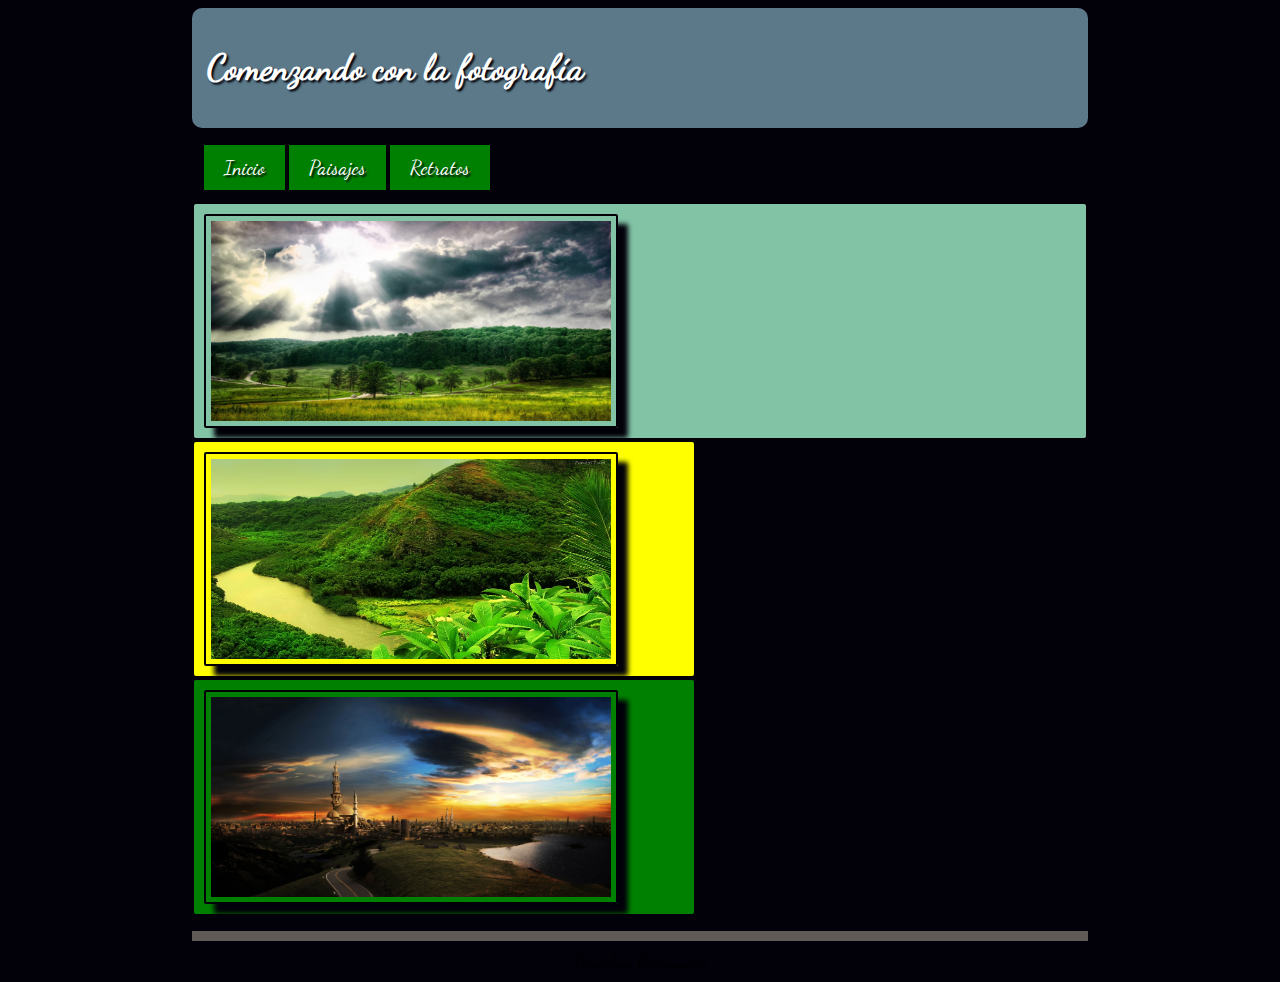
==== index.html @ ed8eb465 "Primera versión del proyecto, incluye, fuente, css e imágenes." ====
<html>
<head>
    <title>Comenzando con la fotograf&iacute;a</title>
	<link rel="stylesheet" href="css/estilos.css">
</head>
<body>
<header>
	<div class="container" role="main">
			<div class="c1">
				<h1>Comenzando con la fotograf&iacute;a</h1>
			</div>
	</div>
</header>

<div class="container" role="main">
	<div class="c2">
		<navbar id="menu-principal">
			<ul>
				<li><a href="#">Inicio</a></li>
				<li><a href="./content/paisajes.html">Paisajes</a></li>
				<li><a href="./content/retratos.html">Retratos</a></li>
			</ul>
		</navbar>
	</div>
	<div class="c3">
		<img src='./imagenes/95B.jpg'>
	</div>
	<div class="c4">
		<img src='./imagenes/66A.jpg'>
	</div>
	<div class="c5">
		<img src='./imagenes/4D7.jpg'>
	</div>
</div>

</section>

<footer>
	Derechos Reservados
</footer>
</body>
</html>
---- css/estilos.css ----
/* Fuente Personalizada */
@font-face {
	font-family: myFont;
	src: url(../font/DancingScript.ttf);
}

/* Margen del header */
header{
	padding: 3px 5px;
	margin-bottom: 5px;
	background: -webkit-linear-gradient(left, #5b7989 , #5b7989); /* For Safari 5.1 to 6.0 */
	background: -o-linear-gradient(right, #5b7989 , #5b7989); /* For Opera 11.1 to 12.0 */
	background: -moz-linear-gradient(right, #5b7989 , #5b7989); /* For Firefox 3.6 to 15 */
	background: linear-gradient(to right, #5b7989 , #5b7989); /* Standard syntax */
	border-radius: 10px;
	font-family: myFont;
	font-size: 18;
}

/* Margenes del body */
body {
	margin-left: 15%;
	width: 70%;
	background-color: #02010a;
	font-family: myFont;
	font-size: 18;
}
#menu-principal ul {
	padding: 0;
	margin: 0;
	display: inline;
	font-family: myFont;
	font-size: 15;
}
#menu-principal ul li {
	list-style-type: none;
	display: inline;
	font-family: myFont;
	font-size: 15;
}

/* Margen del pie de página */
footer {
	clear: both;
	border-top: solid 10px #605B56;
	padding-top: 10px;
	margin-top: 15px;
	text-align: center;
	font-family: myFont;
}

/*Personalización de vínculos*/
a:link, a:visited {
	background-color: green;
	color: white;
	padding: 10px 20px;
	text-align: center;
	text-decoration: none;
	display: inline-block;
	font-size: 20;
  }

/* Personalización de contenedor */
.container div {
	box-sizing: border-box;
	min-width: 500px;
	padding: 10px;
}
.c1 {
	color: white;
	text-shadow: 2px 2px 2px #02010a;
}
.c2 {
	color: white;
	text-shadow: 2px 2px 2px #02010a;
	background-color: #02010a;
	border-radius: 2px;
	margin: 2px;
	
}
.c3 {
	color: white;
	text-shadow: 2px 2px 2px #02010a;
	background-color: #82c3a6;
	border-radius: 2px;
	margin: 2px;
}
.c4 {
	color: white;
	text-shadow: 2px 2px 2px #02010a;
	background-color: yellow;
	border-radius: 2px;
	margin: 2px;
}
.c5 {
	color: white;
	text-shadow: 2px 2px 2px #02010a;
	background-color: green;
	border-radius: 2px;
	margin: 2px;
}
.container {
	display: -webkit-flex;
	display: flex;
	-webkit-flex-flow: row wrap;
	flex-flow: row wrap;
}

@media (min-width: 450px) {
.c2 {
		width: 100%;
}}
.c3 {
	width: 100%;
	
}
.c4, .c5 {
		width: 49.6%;
}
img {
	border-radius: 2px;
	padding: 5px;
	width: 350px;
	align-content: center;
	width: 400px;
    height: 200px;
    border:2px solid #02010a;
    box-shadow: 10px 10px 5px #02010a;
    -moz-box-shadow: 10px 10px 5px #02010a;
    -webkit-box-shadow: 10px 10px 5px #02010a;
	-khtml-box-shadow: 10px 10px 5px #02010a;
  }
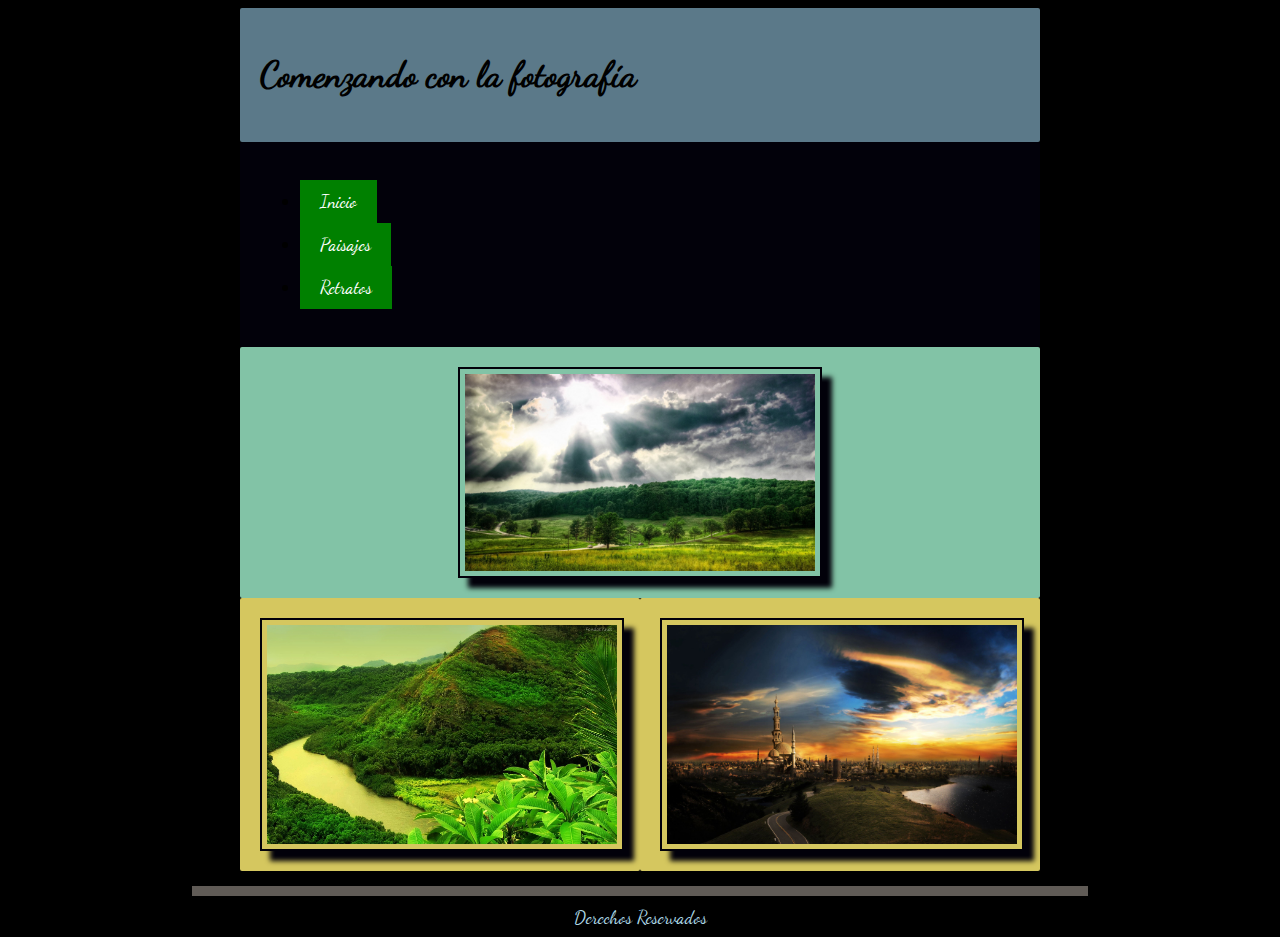
==== commit 2fb3a31c: "Cambios para diseño adaptativo a pantallas" ====
--- a/index.html
+++ b/index.html
@@ -4,34 +4,30 @@
 	<link rel="stylesheet" href="css/estilos.css">
 </head>
 <body>
-<header>
 	<div class="container" role="main">
 			<div class="c1">
 				<h1>Comenzando con la fotograf&iacute;a</h1>
 			</div>
+			<div class="c2">
+				<navbar id="menu-principal">
+					<ul>
+						<li><a href="#">Inicio</a></li>
+						<li><a href="./content/paisajes.html">Paisajes</a></li>
+						<li><a href="./content/retratos.html">Retratos</a></li>
+					</ul>
+				</navbar>
+			</div>
+			<div class="c3">
+				<img src='./imagenes/95B.jpg'>
+			</div>
+			<div class="c4">
+				<img src='./imagenes/66A.jpg'>
+			</div>
+			<div class="c5">
+				<img src='./imagenes/4D7.jpg'>
+			</div>
 	</div>
-</header>
 
-<div class="container" role="main">
-	<div class="c2">
-		<navbar id="menu-principal">
-			<ul>
-				<li><a href="#">Inicio</a></li>
-				<li><a href="./content/paisajes.html">Paisajes</a></li>
-				<li><a href="./content/retratos.html">Retratos</a></li>
-			</ul>
-		</navbar>
-	</div>
-	<div class="c3">
-		<img src='./imagenes/95B.jpg'>
-	</div>
-	<div class="c4">
-		<img src='./imagenes/66A.jpg'>
-	</div>
-	<div class="c5">
-		<img src='./imagenes/4D7.jpg'>
-	</div>
-</div>
 
 </section>
 
--- a/css/estilos.css
+++ b/css/estilos.css
@@ -4,51 +4,114 @@
 	src: url(../font/DancingScript.ttf);
 }
 
-/* Margen del header */
-header{
-	padding: 3px 5px;
-	margin-bottom: 5px;
-	background: -webkit-linear-gradient(left, #5b7989 , #5b7989); /* For Safari 5.1 to 6.0 */
-	background: -o-linear-gradient(right, #5b7989 , #5b7989); /* For Opera 11.1 to 12.0 */
-	background: -moz-linear-gradient(right, #5b7989 , #5b7989); /* For Firefox 3.6 to 15 */
-	background: linear-gradient(to right, #5b7989 , #5b7989); /* Standard syntax */
-	border-radius: 10px;
+/* Control de Imágenes */
+img {
+	border-radius: 2px solid #02010a;;
+	padding: 5px;
+	width: 350px;
+	display: block;
+	margin: auto;
+    border: 2px solid #02010a;
+    box-shadow: 10px 10px 5px #02010a;
+    -moz-box-shadow: 10px 10px 5px #02010a;
+    -webkit-box-shadow: 10px 10px 5px #02010a;
+	-khtml-box-shadow: 10px 10px 5px #02010a;
+  }
+
+/* Control de Renderizado */
+.container {
+	margin: 0;
+	padding: 0;
+	width: 100%;
+}
+
+.container div {
+	box-sizing: border-box;
+	min-width: 150px;
+	max-width: 900px;
+	padding: 20px;
+}
+
+.c1 {
+	color: black;
+	background-color: #5b7989;
+	border-radius: 2px;
+}
+
+.c2 {
+	color: black;
+	background-color: #02010a;
+	border-radius: 2px;
+}
+
+.c3 {
+	color: black;
+	background-color: #82c3a6;
+	border-radius: 2px;
+}
+
+.c4 {
+	color: black;
+	background-color: #d5c75f;
+	border-radius: 2px;
+}
+
+.c5 {
+	color: white;
+	background-color: #d5c75f;
+	border-radius: 2px;
+}
+
+.container {
+	display: -webkit-flex;
+	display: flex;
+	-webkit-flex-flow: row wrap;
+	flex-flow: row wrap;
+}
+
+.c1, .c2, .c3, .c4, .c5 {
+	width: 100%;
+}
+
+@media (min-width: 600px) {
+	.c3 {
+		width: 100%;
+	}
+	.c4, .c5 {
+		width: 100%;
+	}
+}
+
+@media (min-width: 800px) {
+	.c1 {
+		width: 100%;
+	}
+
+	.c2 {
+		width: 100%;
+	}
+
+	.c3 {
+		width: 100%;
+	}
+
+	.c4, .c5 {
+		width: 50.00%;
+	}
+
+	.container {
+		width: 800px;
+		margin-left: auto;
+		margin-right: auto;
+	}
+}
+body {
+	margin-left: 15%;
+	width: 70%;
+	background-color: #000000;
 	font-family: myFont;
 	font-size: 18;
 }
-
-/* Margenes del body */
-body {
-	margin-left: 15%;
-	width: 70%;
-	background-color: #02010a;
-	font-family: myFont;
-	font-size: 18;
-}
-#menu-principal ul {
-	padding: 0;
-	margin: 0;
-	display: inline;
-	font-family: myFont;
-	font-size: 15;
-}
-#menu-principal ul li {
-	list-style-type: none;
-	display: inline;
-	font-family: myFont;
-	font-size: 15;
-}
-
-/* Margen del pie de página */
-footer {
-	clear: both;
-	border-top: solid 10px #605B56;
-	padding-top: 10px;
-	margin-top: 15px;
-	text-align: center;
-	font-family: myFont;
-}
-
 /*Personalización de vínculos*/
 a:link, a:visited {
 	background-color: green;
@@ -57,76 +120,14 @@
 	text-align: center;
 	text-decoration: none;
 	display: inline-block;
-	font-size: 20;
+	font-size: 18;
   }
-
-/* Personalización de contenedor */
-.container div {
-	box-sizing: border-box;
-	min-width: 500px;
-	padding: 10px;
-}
-.c1 {
-	color: white;
-	text-shadow: 2px 2px 2px #02010a;
-}
-.c2 {
-	color: white;
-	text-shadow: 2px 2px 2px #02010a;
-	background-color: #02010a;
-	border-radius: 2px;
-	margin: 2px;
-	
-}
-.c3 {
-	color: white;
-	text-shadow: 2px 2px 2px #02010a;
-	background-color: #82c3a6;
-	border-radius: 2px;
-	margin: 2px;
-}
-.c4 {
-	color: white;
-	text-shadow: 2px 2px 2px #02010a;
-	background-color: yellow;
-	border-radius: 2px;
-	margin: 2px;
-}
-.c5 {
-	color: white;
-	text-shadow: 2px 2px 2px #02010a;
-	background-color: green;
-	border-radius: 2px;
-	margin: 2px;
-}
-.container {
-	display: -webkit-flex;
-	display: flex;
-	-webkit-flex-flow: row wrap;
-	flex-flow: row wrap;
-}
-
-@media (min-width: 450px) {
-.c2 {
-		width: 100%;
-}}
-.c3 {
-	width: 100%;
-	
-}
-.c4, .c5 {
-		width: 49.6%;
-}
-img {
-	border-radius: 2px;
-	padding: 5px;
-	width: 350px;
-	align-content: center;
-	width: 400px;
-    height: 200px;
-    border:2px solid #02010a;
-    box-shadow: 10px 10px 5px #02010a;
-    -moz-box-shadow: 10px 10px 5px #02010a;
-    -webkit-box-shadow: 10px 10px 5px #02010a;
-	-khtml-box-shadow: 10px 10px 5px #02010a;
-  }
+  footer {
+	clear: both;
+	border-top: solid 10px #605B56;
+	padding-top: 10px;
+	margin-top: 15px;
+	text-align: center;
+	font-family: myFont;
+	color: lightblue;
+}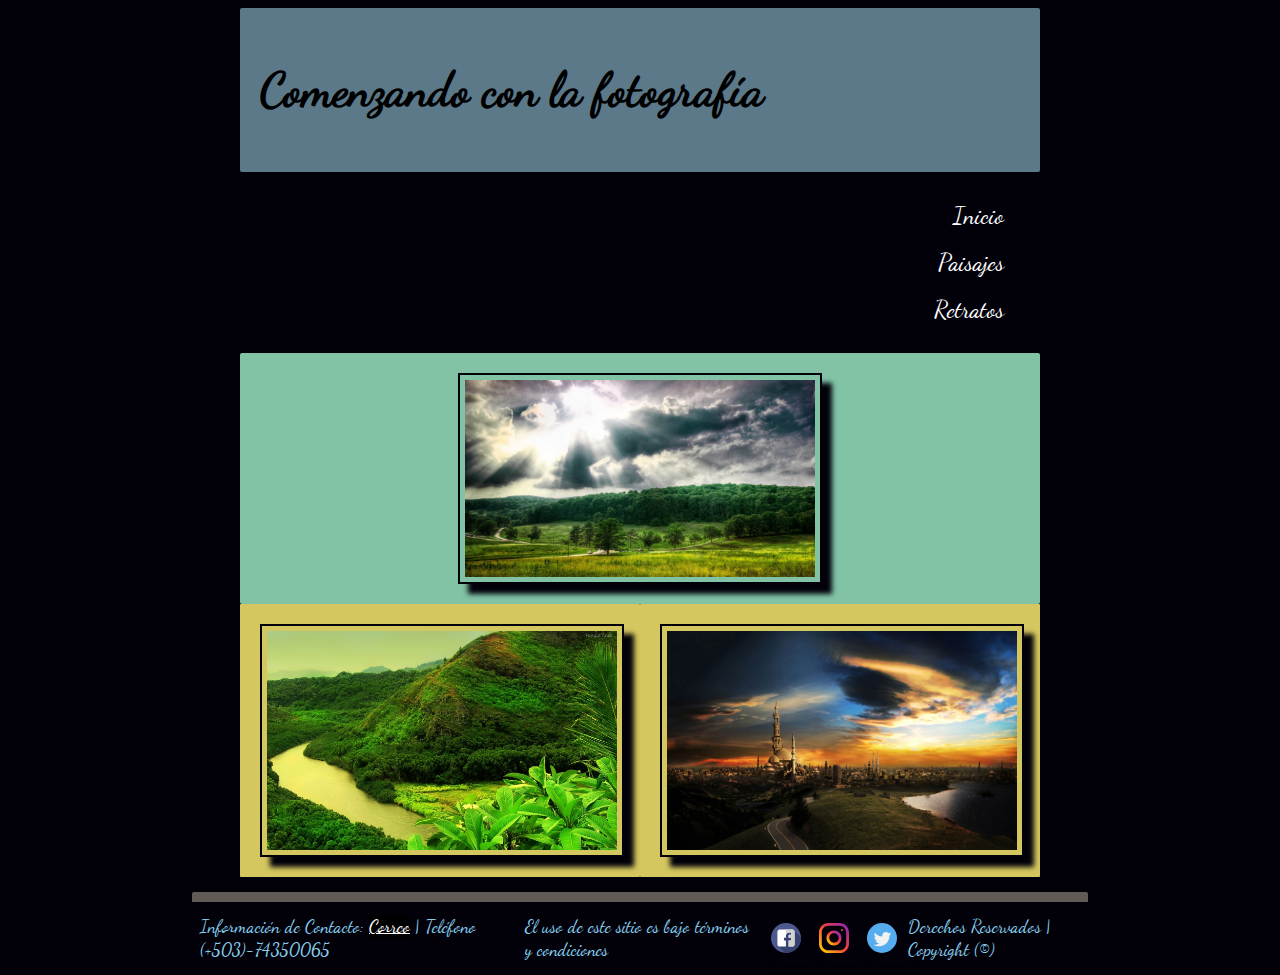
==== commit cb5daa8b: "Cambios al index, adición de iconos de redes sociales" ====
--- a/index.html
+++ b/index.html
@@ -9,11 +9,11 @@
 				<h1>Comenzando con la fotograf&iacute;a</h1>
 			</div>
 			<div class="c2">
-				<navbar id="menu-principal">
+				<navbar id="menu-principal" class="topnav">
 					<ul>
-						<li><a href="#">Inicio</a></li>
-						<li><a href="./content/paisajes.html">Paisajes</a></li>
-						<li><a href="./content/retratos.html">Retratos</a></li>
+						<li><a href="#" class="a1">Inicio</a></li>
+						<li><a href="./content/paisajes.html" class="a1">Paisajes</a></li>
+						<li><a href="./content/retratos.html" class="a1">Retratos</a></li>
 					</ul>
 				</navbar>
 			</div>
@@ -21,18 +21,22 @@
 				<img src='./imagenes/95B.jpg'>
 			</div>
 			<div class="c4">
-				<img src='./imagenes/66A.jpg'>
+				<a href="./content/paisajes.html"><img src='./imagenes/66A.jpg' class="rotateimgc4"></a>
 			</div>
 			<div class="c5">
-				<img src='./imagenes/4D7.jpg'>
+				<a href="./content/retratos.html"><img src='./imagenes/4D7.jpg' class="traslateimgc5"></a>
 			</div>
 	</div>
-
-
-</section>
-
+	</section>
 <footer>
-	Derechos Reservados
+	<table class="imgfooter">
+	<tr><td><p>Información de Contacto: <a href="mailto:escoto.m@gmail.com" class="a2">Correo</a> | Teléfono (+503)-74350065</p></td>
+	<td>El uso de este sitio es bajo términos y condiciones</td>
+	<td><a href="https://www.facebook.com" target="_blank"><img src='./imagenes/facebook.svg' class="imgfooter" alt="Facebook"></a></td>
+	<td><a href="https://www.instagram.com" target="_blank"><img src='./imagenes/instagram.svg' class="imgfooter" alt="Instagram"></a></td>
+	<td><a href="https://www.twitter.com" target="_blank"><img src='./imagenes/twitter.svg' class="imgfooter" alt="Twitter"></a></td>
+	<td><p>Derechos Reservados | Copyright (©) </p></td></tr>
+</table>
 </footer>
 </body>
 </html>--- a/css/estilos.css
+++ b/css/estilos.css
@@ -17,6 +17,22 @@
     -webkit-box-shadow: 10px 10px 5px #02010a;
 	-khtml-box-shadow: 10px 10px 5px #02010a;
   }
+
+.rotateimgc4 {
+	-webkit-transition: -webkit-transform .8s ease-in-out;
+	 transition:         transform .8s ease-in-out;
+	  }
+.rotateimgc4:hover {
+	-webkit-transform: rotate(10deg);
+	transform: rotate(10deg);
+	color:#82c3a6;
+	border: 2px;
+	  }
+.traslateimgc5:hover {  
+	transform:translate(-5px, -20px); 
+	color: #82c3a6;
+	border: 2px;
+}
 
 /* Control de Renderizado */
 .container {
@@ -53,13 +69,13 @@
 .c4 {
 	color: black;
 	background-color: #d5c75f;
-	border-radius: 2px;
+	border-radius: 1px;
 }
 
 .c5 {
 	color: white;
 	background-color: #d5c75f;
-	border-radius: 2px;
+	border-radius: 1px;
 }
 
 .container {
@@ -108,26 +124,67 @@
 body {
 	margin-left: 15%;
 	width: 70%;
-	background-color: #000000;
+	background-color: #02010a;
 	font-family: myFont;
-	font-size: 18;
+	font-size: 24;
 }
 /*Personalización de vínculos*/
-a:link, a:visited {
+/*.a1:link, .a1:visited {
 	background-color: green;
 	color: white;
 	padding: 10px 20px;
 	text-align: center;
 	text-decoration: none;
 	display: inline-block;
-	font-size: 18;
+	font-size: 24;
+  }*/
+  .topnav {
+	float: right;
   }
+  ul {
+	list-style-type: none;
+	margin: 0;
+	padding: 0;
+	width: 200px;
+	background-color: #02010a;
+	text-align: right;
+  }
+  
+  li a {
+	display: block;
+	color: white;
+	padding: 8px 16px;
+	text-decoration: none;
+	text-align: right;
+  }
+  
+  /* Change the link color on hover */
+  li a:hover {
+	background-color: #555;
+	color: white;
+  }
+
   footer {
 	clear: both;
 	border-top: solid 10px #605B56;
+	border-radius: 2px;
 	padding-top: 10px;
 	margin-top: 15px;
 	text-align: center;
 	font-family: myFont;
 	color: lightblue;
+}
+.imgfooter {
+	border-radius: 2px solid #02010a;;
+	padding: 5px;
+	width: 30px;
+	display: block;
+	margin: auto;
+	display: inline;
+	font-size: 18;
+	color: skyblue;
+}
+.a2:link{
+	background-color: #000000;
+	color: white;
 }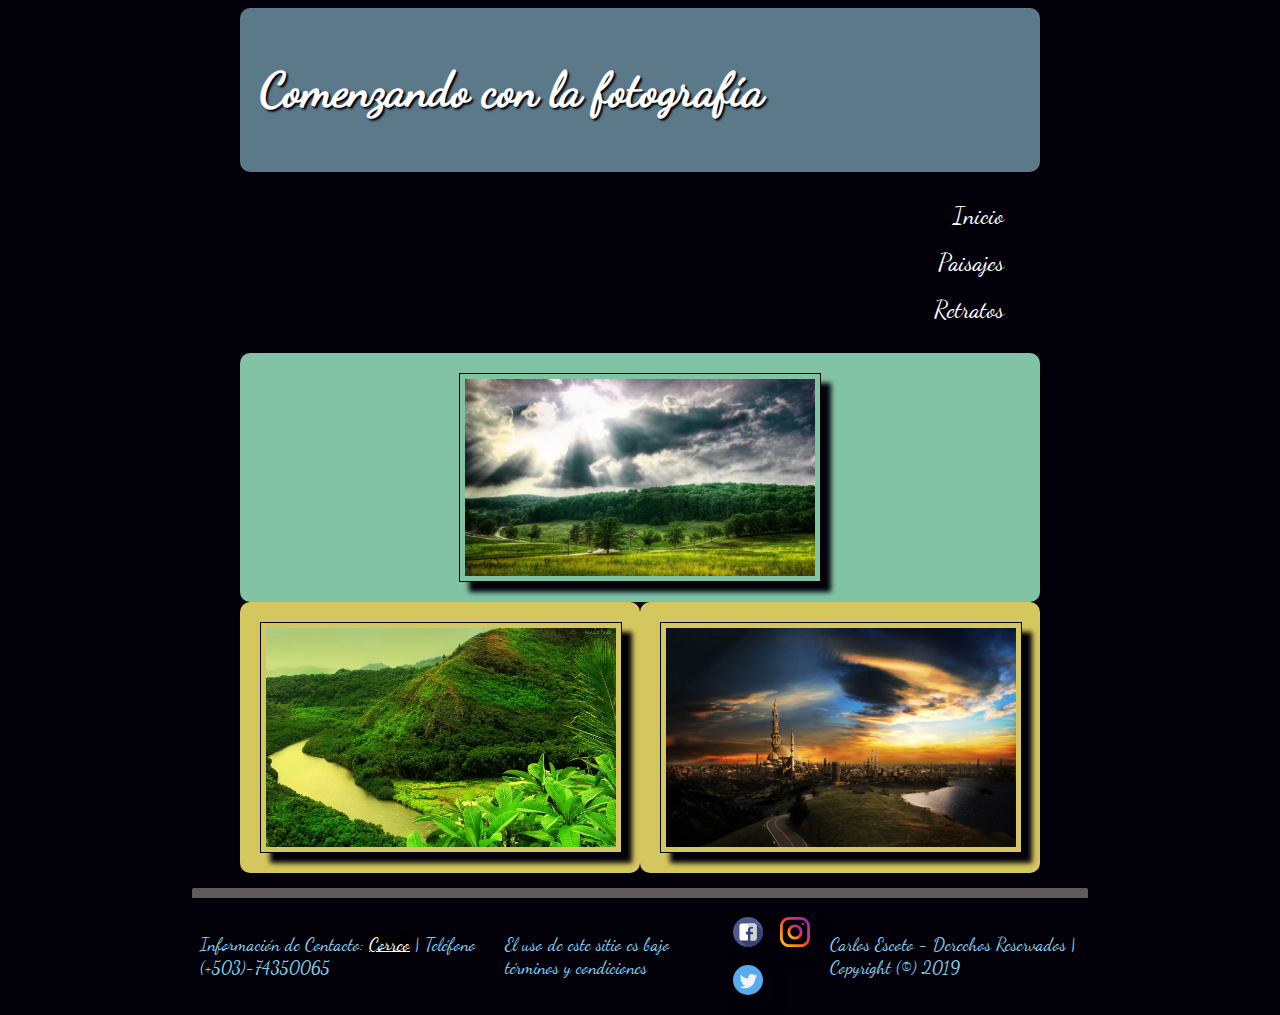
==== commit 46b9232d: "Finalización del index, se incian modificaciones a paisajes.htm y el css." ====
--- a/index.html
+++ b/index.html
@@ -32,10 +32,10 @@
 	<table class="imgfooter">
 	<tr><td><p>Información de Contacto: <a href="mailto:escoto.m@gmail.com" class="a2">Correo</a> | Teléfono (+503)-74350065</p></td>
 	<td>El uso de este sitio es bajo términos y condiciones</td>
-	<td><a href="https://www.facebook.com" target="_blank"><img src='./imagenes/facebook.svg' class="imgfooter" alt="Facebook"></a></td>
-	<td><a href="https://www.instagram.com" target="_blank"><img src='./imagenes/instagram.svg' class="imgfooter" alt="Instagram"></a></td>
-	<td><a href="https://www.twitter.com" target="_blank"><img src='./imagenes/twitter.svg' class="imgfooter" alt="Twitter"></a></td>
-	<td><p>Derechos Reservados | Copyright (©) </p></td></tr>
+	<td><a href="https://www.facebook.com" target="_blank"><img src='./imagenes/facebook.svg' class="imgfooter" alt="Facebook"></a>
+	<a href="https://www.instagram.com" target="_blank"><img src='./imagenes/instagram.svg' class="imgfooter" alt="Instagram"></a>
+	<a href="https://www.twitter.com" target="_blank"><img src='./imagenes/twitter.svg' class="imgfooter" alt="Twitter"></a></td>
+	<td><p>Carlos Escoto - Derechos Reservados | Copyright (©) 2019 </p></td></tr>
 </table>
 </footer>
 </body>
--- a/css/estilos.css
+++ b/css/estilos.css
@@ -11,7 +11,7 @@
 	width: 350px;
 	display: block;
 	margin: auto;
-    border: 2px solid #02010a;
+    border: 1px solid #02010a;
     box-shadow: 10px 10px 5px #02010a;
     -moz-box-shadow: 10px 10px 5px #02010a;
     -webkit-box-shadow: 10px 10px 5px #02010a;
@@ -26,12 +26,12 @@
 	-webkit-transform: rotate(10deg);
 	transform: rotate(10deg);
 	color:#82c3a6;
-	border: 2px;
+	border: 1px solid #02010a;
 	  }
 .traslateimgc5:hover {  
 	transform:translate(-5px, -20px); 
 	color: #82c3a6;
-	border: 2px;
+	border: 2px solid #02010a;;
 }
 
 /* Control de Renderizado */
@@ -40,7 +40,11 @@
 	padding: 0;
 	width: 100%;
 }
-
+.containerp {
+	margin: 0;
+	padding: 0;
+	width: 100%;
+}
 .container div {
 	box-sizing: border-box;
 	min-width: 150px;
@@ -48,35 +52,86 @@
 	padding: 20px;
 }
 
+.containerp div {
+	box-sizing: border-box;
+	min-width: 150px;
+	max-width: 900px;
+	padding: 20px;
+}
 .c1 {
-	color: black;
+	color: white;
 	background-color: #5b7989;
-	border-radius: 2px;
+	border-radius: 10px;
+	text-shadow: 2px 2px 2px #02010a;
 }
 
 .c2 {
-	color: black;
+	color: #02010a;
 	background-color: #02010a;
-	border-radius: 2px;
+	border-radius: 10px;
 }
 
 .c3 {
-	color: black;
+	color: #02010a;
 	background-color: #82c3a6;
-	border-radius: 2px;
+	border-radius: 10px;
 }
 
 .c4 {
-	color: black;
+	color: #02010a;
 	background-color: #d5c75f;
-	border-radius: 1px;
+	border-radius: 10px;
+	box-shadow: #82c3a6;
 }
 
 .c5 {
 	color: white;
 	background-color: #d5c75f;
-	border-radius: 1px;
-}
+	border-radius: 10px;
+	box-shadow: #82c3a6;
+}
+
+/*Paisajes css*/
+.p1 {
+	color: white;
+	background-color: #5b7989;
+	color: white;
+	border-radius: 10px;
+}
+
+.p2 {
+	color: #02010a;
+	border-radius: 10px;
+}
+
+.p3 {
+	color: #02010a;
+	border-radius: 10px;
+}
+
+.p4 {
+	color: #02010a;
+	border-radius: 10px;
+}
+
+.p5 {
+	color: #02010a;
+	border-radius: 10px;
+}
+.p6 {
+	color: #02010a;
+	border-radius: 10px;
+}
+.p7 {
+	color: #02010a;
+	border-radius: 10px;
+}
+.p8 {
+	color: #02010a;
+	border-radius: 10px;
+}
+
+/*-*/
 
 .container {
 	display: -webkit-flex;
@@ -85,6 +140,13 @@
 	flex-flow: row wrap;
 }
 
+.containerp {
+	display: -webkit-flex;
+	display: flex;
+	-webkit-flex-flow: row wrap;
+	flex-flow: row wrap;
+}
+
 .c1, .c2, .c3, .c4, .c5 {
 	width: 100%;
 }
@@ -95,6 +157,22 @@
 	}
 	.c4, .c5 {
 		width: 100%;
+	}
+}
+
+@media (min-width: 800px) {
+	.p1 {
+		width: 100%;
+	}
+
+	.p2 {
+		width: 100%;
+	}
+	.p3, .p4, .p5 {
+		width: 33.33%
+	}
+	.p6, .p7, .p8 {
+		width: 33.33%
 	}
 }
 
@@ -120,7 +198,14 @@
 		margin-left: auto;
 		margin-right: auto;
 	}
-}
+
+	.containerp {
+		width: 800px;
+		margin-left: auto;
+		margin-right: auto;
+	}
+}
+
 body {
 	margin-left: 15%;
 	width: 70%;
@@ -129,19 +214,10 @@
 	font-size: 24;
 }
 /*Personalización de vínculos*/
-/*.a1:link, .a1:visited {
-	background-color: green;
-	color: white;
-	padding: 10px 20px;
-	text-align: center;
-	text-decoration: none;
-	display: inline-block;
-	font-size: 24;
-  }*/
-  .topnav {
+.topnav {
 	float: right;
   }
-  ul {
+ul {
 	list-style-type: none;
 	margin: 0;
 	padding: 0;
@@ -150,7 +226,7 @@
 	text-align: right;
   }
   
-  li a {
+li a {
 	display: block;
 	color: white;
 	padding: 8px 16px;
@@ -159,12 +235,12 @@
   }
   
   /* Change the link color on hover */
-  li a:hover {
+li a:hover {
 	background-color: #555;
 	color: white;
   }
 
-  footer {
+footer {
 	clear: both;
 	border-top: solid 10px #605B56;
 	border-radius: 2px;
@@ -175,7 +251,7 @@
 	color: lightblue;
 }
 .imgfooter {
-	border-radius: 2px solid #02010a;;
+	border-radius: 10px solid #C6d5c5;;
 	padding: 5px;
 	width: 30px;
 	display: block;
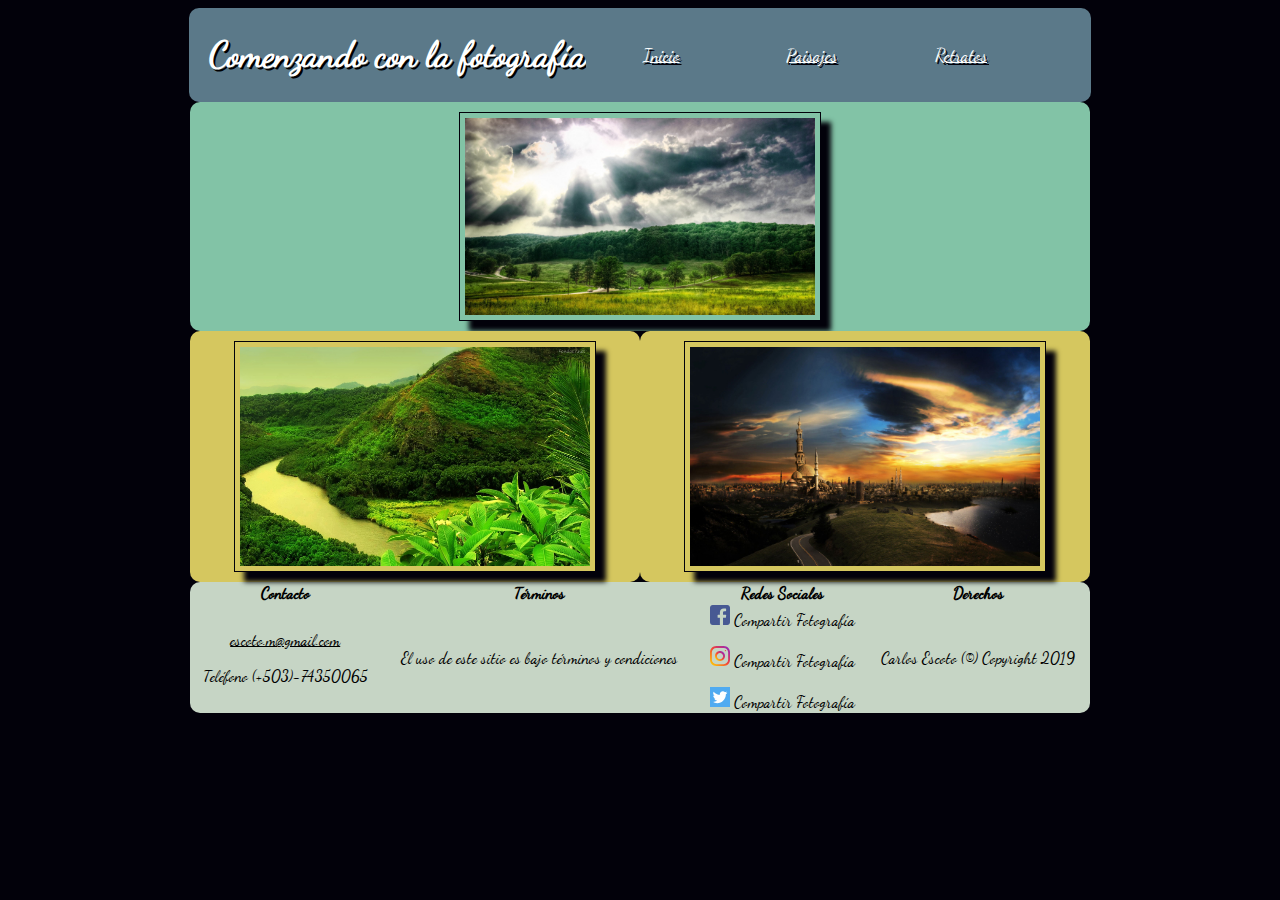
==== commit 11c4b428: "Se ordena el código css por cada página y se termina el diseño." ====
--- a/index.html
+++ b/index.html
@@ -1,42 +1,42 @@
 <html>
 <head>
-    <title>Comenzando con la fotograf&iacute;a</title>
-	<link rel="stylesheet" href="css/estilos.css">
+<title>Comenzando con la fotograf&iacute;a</title>
+<link rel="stylesheet" href="css/estilos_1.css">
 </head>
 <body>
-	<div class="container" role="main">
-			<div class="c1">
-				<h1>Comenzando con la fotograf&iacute;a</h1>
-			</div>
-			<div class="c2">
-				<navbar id="menu-principal" class="topnav">
-					<ul>
-						<li><a href="#" class="a1">Inicio</a></li>
-						<li><a href="./content/paisajes.html" class="a1">Paisajes</a></li>
-						<li><a href="./content/retratos.html" class="a1">Retratos</a></li>
-					</ul>
-				</navbar>
-			</div>
-			<div class="c3">
-				<img src='./imagenes/95B.jpg'>
-			</div>
-			<div class="c4">
-				<a href="./content/paisajes.html"><img src='./imagenes/66A.jpg' class="rotateimgc4"></a>
-			</div>
-			<div class="c5">
-				<a href="./content/retratos.html"><img src='./imagenes/4D7.jpg' class="traslateimgc5"></a>
-			</div>
-	</div>
-	</section>
-<footer>
-	<table class="imgfooter">
-	<tr><td><p>Información de Contacto: <a href="mailto:escoto.m@gmail.com" class="a2">Correo</a> | Teléfono (+503)-74350065</p></td>
-	<td>El uso de este sitio es bajo términos y condiciones</td>
-	<td><a href="https://www.facebook.com" target="_blank"><img src='./imagenes/facebook.svg' class="imgfooter" alt="Facebook"></a>
-	<a href="https://www.instagram.com" target="_blank"><img src='./imagenes/instagram.svg' class="imgfooter" alt="Instagram"></a>
-	<a href="https://www.twitter.com" target="_blank"><img src='./imagenes/twitter.svg' class="imgfooter" alt="Twitter"></a></td>
-	<td><p>Carlos Escoto - Derechos Reservados | Copyright (©) 2019 </p></td></tr>
-</table>
+<header>
+  <h1>Comenzando con la fotograf&iacute;a</h1>
+  <div class="menu" id="bote">
+       <div><a href="#" class="a1">Inicio</a></div>
+       <div><a href="./content/paisajes.html" class="a1">Paisajes</a></div>
+       <div><a href="./content/retratos.html" class="a1">Retratos</a></div>
+  </div>
+</header>
+  <div class="container" role="main">
+    <div class="c3"> <img src='./imagenes/95B.jpg' class="img"></img> </div>
+    <div class="c4"> <a href="./content/paisajes.html"><img src='./imagenes/66A.jpg' class="rotateimgc4 img"></img></a> </div>
+    <div class="c5"> <a href="./content/retratos.html"><img src='./imagenes/4D7.jpg' class="traslateimgc5 img"></img></a> </div>
+  </div>
+
+<footer class="container">
+  <table class="table">
+    <tr>
+      <th><p><b>Contacto</b></p></th>
+      <th><p><b>T&eacute;rminos</b></p></th>
+      <th><p><b>Redes Sociales</b></p></th>
+      <th><p><b>Derechos</b></p></th>
+    </tr>
+    <tr>
+      <td><p><a href="mailto:escoto.m@gmail.com" class="a2">escoto.m@gmail.com</a></p>
+        <p>Teléfono (+503)-74350065</p></td>
+      <td><p>El uso de este sitio es bajo términos y condiciones</p></td>
+      <td><p><a href="https://www.facebook.com" target="_blank"><img src='./imagenes/facebook.svg' class="imgfooter" alt="Facebook"></a> Compartir Fotograf&iacute;a</p>
+          <p><a href="https://www.instagram.com" target="_blank"><img src='./imagenes/instagram.svg' class="imgfooter" alt="Instagram"></a> Compartir Fotograf&iacute;a</p>
+          <p><a href="https://www.twitter.com" target="_blank"><img src='./imagenes/twitter.svg' class="imgfooter" alt="Twitter"></a> Compartir Fotograf&iacute;a</p></td>
+      </p>
+      <td>Carlos Escoto (©) Copyright 2019</p></td>
+    </tr>
+  </table>
 </footer>
 </body>
 </html>--- a/css/estilos_1.css
+++ b/css/estilos_1.css
@@ -0,0 +1,233 @@
+/* Fuente Personalizada */
+@font-face {
+	font-family: myFont;
+	src: url(../font/DancingScript.ttf);
+}
+
+header {
+	display: flex;
+	flex-flow: row wrap;
+	background-color: #5b7989;
+	padding-left: 20px;
+    padding-right: 20px;
+    min-width: 150px;
+    max-width: 862px;
+    margin-left: auto;
+	margin-right: auto;
+	border-radius: 10px;
+  }
+  
+  header h1{
+	/*width: 50%;*/
+	color: white;
+    text-shadow: 2px 2px black;
+    font-family: myFont;
+  }
+  .menu {
+	display: flex;
+	align-items: center;
+	justify-content: flex-end;
+	background-color: #5b7989;
+  }
+  
+  .menu div{
+	text-shadow: 2px 2px #02010a;
+	display: flex;
+	align-items: center;
+	justify-content: center;
+    box-sizing: border-box;
+	min-width: 150px;
+	max-width: 900px;
+	padding: 20px;
+  }
+  .menu div a{
+	color: white;
+  }
+
+@keyframes bote {
+		0%, 60%, 100% {
+		  -webkit-transform: translateY(0);
+		}
+	  
+		40% {
+			-webkit-transform: translateY(0);
+			-webkit-transform: translateY(-30px);
+		}
+	  
+		65% {
+			-webkit-transform: translateY(-15px);
+		}
+	}
+#bote div{
+	animation-name: bote;
+	animation-duration: 2s;
+	-webkit-animation-delay: 1s;
+	-moz-animation-delay: 1s;
+	-o-animation-delay: 1s;
+	animation-delay: 1s;
+}
+
+.img {
+	border-radius: 2px solid #02010a;;
+	padding: 5px;
+	width: 350px;
+	display: block;
+	margin: auto;
+    border: 1px solid #02010a;
+    box-shadow: 10px 10px 5px #02010a;
+    -moz-box-shadow: 10px 10px 5px #02010a;
+    -webkit-box-shadow: 10px 10px 5px #02010a;
+	-khtml-box-shadow: 10px 10px 5px #02010a;
+  }
+
+body {
+	background-color: #02010a;
+	font-family: myFont;
+	font-size: 18;
+}
+.container {
+	margin: 0;
+	padding: 0;
+	width: 100%;
+}
+.container div {
+	box-sizing: border-box;
+	min-width: 150px;
+    max-width: 900px;
+    padding: 10px;
+}
+
+.container {
+	display: -webkit-flex;
+	display: flex;
+	-webkit-flex-flow: row wrap;
+	flex-flow: row wrap;
+}
+
+.c1 {
+	color: white;
+	background-color: #5b7989;
+	border-radius: 10px;
+	text-shadow: 2px 2px 2px #02010a;
+}
+
+.c2 {
+	color: #02010a;
+	background-color: #02010a;
+	border-radius: 10px;
+}
+
+.c3 {
+	color: #02010a;
+	background-color: #82c3a6;
+	border-radius: 10px;
+}
+
+.c4 {
+	color: #02010a;
+	background-color: #d5c75f;
+	border-radius: 10px;
+	box-shadow: #82c3a6;
+}
+
+.c5 {
+	color: white;
+	background-color: #d5c75f;
+	border-radius: 10px;
+	box-shadow: #82c3a6;
+}
+.c1, .c2, .c3, .c4, .c5 {
+	width: 100%;
+}
+
+@media (min-width: 600px) {
+	.c3 {
+		width: 100%;
+	}
+	.c4, .c5 {
+		width: 100%;
+	}
+}
+
+@media (min-width: 800px) {
+	.c1 {
+		width: 100%;
+	}
+
+	.c2 {
+		width: 100%;
+	}
+
+	.c3 {
+		width: 100%;
+	}
+
+	.c4, .c5 {
+		width: 50.00%;
+	}
+
+	.container {
+		width: 900px;
+		margin-left: auto;
+		margin-right: auto;
+	}
+}
+/** Efecto de Imágenes**/
+.rotateimgc4 {
+	-webkit-transition: -webkit-transform .8s ease-in-out;
+	 transition:         transform .8s ease-in-out;
+	  }
+.rotateimgc4:hover {
+	-webkit-transform: rotate(10deg);
+	transform: rotate(10deg);
+	color:#82c3a6;
+	border: 1px solid #02010a;
+	  }
+.traslateimgc5:hover {  
+	transform:translate(-5px, -20px); 
+	color: #82c3a6;
+	border: 2px solid #02010a;;
+}
+
+/** Pie de Página **/
+li a {
+	display: block;
+	color: white;
+	padding: 8px 16px;
+	text-decoration: none;
+	text-align: right;
+	display: inline;
+  }
+  
+li a:hover {
+	background-color: #555;
+	color: white;
+}
+
+footer {
+	clear: both;
+	border-radius: 10px;
+	padding-top: 10px;
+	margin-top: 15px;
+	text-align: center;
+	font-family: myFont;
+	color: black;
+	background-color:#C6d5c5;
+}
+.imgfooter {
+	width: 20px;
+	display: block;
+	margin: auto;
+	display: inline;
+	color: #C6d5c5;	
+}
+.a2:link{
+	background-color: #C6d5c5;
+	color: black;
+}
+.table {
+  width:100%;
+  border-collapse: collapse;
+  border-spacing: 1px;
+  text-align: center;
+}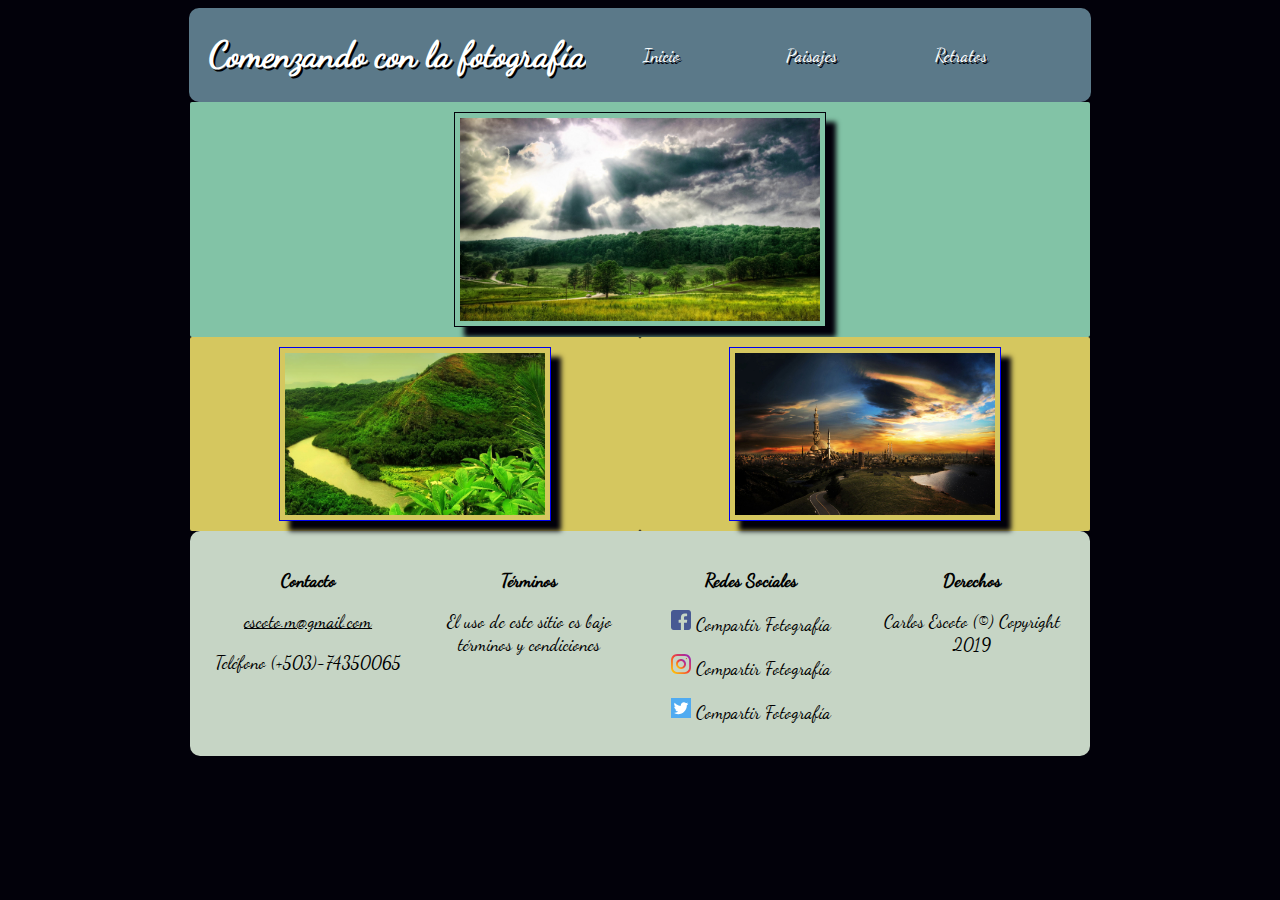
==== commit c71e1e09: "Modificaciones realizadas de la primera evaluación." ====
--- a/index.html
+++ b/index.html
@@ -4,8 +4,8 @@
 <link rel="stylesheet" href="css/estilos_1.css">
 </head>
 <body>
-<header>
-  <h1>Comenzando con la fotograf&iacute;a</h1>
+<header id="bote">
+  <h1 id="bote">Comenzando con la fotograf&iacute;a</h1>
   <div class="menu" id="bote">
        <div><a href="#" class="a1">Inicio</a></div>
        <div><a href="./content/paisajes.html" class="a1">Paisajes</a></div>
@@ -14,29 +14,32 @@
 </header>
   <div class="container" role="main">
     <div class="c3"> <img src='./imagenes/95B.jpg' class="img"></img> </div>
-    <div class="c4"> <a href="./content/paisajes.html"><img src='./imagenes/66A.jpg' class="rotateimgc4 img"></img></a> </div>
-    <div class="c5"> <a href="./content/retratos.html"><img src='./imagenes/4D7.jpg' class="traslateimgc5 img"></img></a> </div>
+    <div class="c4"> <a href="./content/paisajes.html"><img src='./imagenes/66A.jpg' class="rotateimgc4 img2"></img></a> </div>
+    <div class="c5"> <a href="./content/retratos.html"><img src='./imagenes/4D7.jpg' class="traslateimgc5 img2"></img></a> </div>
   </div>
 
 <footer class="container">
-  <table class="table">
-    <tr>
-      <th><p><b>Contacto</b></p></th>
-      <th><p><b>T&eacute;rminos</b></p></th>
-      <th><p><b>Redes Sociales</b></p></th>
-      <th><p><b>Derechos</b></p></th>
-    </tr>
-    <tr>
-      <td><p><a href="mailto:escoto.m@gmail.com" class="a2">escoto.m@gmail.com</a></p>
-        <p>Teléfono (+503)-74350065</p></td>
-      <td><p>El uso de este sitio es bajo términos y condiciones</p></td>
-      <td><p><a href="https://www.facebook.com" target="_blank"><img src='./imagenes/facebook.svg' class="imgfooter" alt="Facebook"></a> Compartir Fotograf&iacute;a</p>
-          <p><a href="https://www.instagram.com" target="_blank"><img src='./imagenes/instagram.svg' class="imgfooter" alt="Instagram"></a> Compartir Fotograf&iacute;a</p>
-          <p><a href="https://www.twitter.com" target="_blank"><img src='./imagenes/twitter.svg' class="imgfooter" alt="Twitter"></a> Compartir Fotograf&iacute;a</p></td>
-      </p>
-      <td>Carlos Escoto (©) Copyright 2019</p></td>
-    </tr>
-  </table>
+    <div class=" PieP">  
+        <div>
+          <p><b>Contacto</b></p>
+          <p><a href="mailto:escoto.m@gmail.com" class="a2">escoto.m@gmail.com</a></p>
+          <p>Teléfono (+503)-74350065</p>
+        </div>  
+        <div>
+            <p><b>T&eacute;rminos</b></p>
+            <p>El uso de este sitio es bajo términos y condiciones</p>
+        </div>  
+        <div>
+            <p><b>Redes Sociales</b></p>
+            <p><a href="https://www.facebook.com" target="_blank"><img src='./imagenes/facebook.svg' class="imgfooter" alt="Facebook"></a> Compartir Fotograf&iacute;a</p>
+            <p><a href="https://www.instagram.com" target="_blank"><img src='./imagenes/instagram.svg' class="imgfooter" alt="Instagram"></a> Compartir Fotograf&iacute;a</p>
+            <p><a href="https://www.twitter.com" target="_blank"><img src='./imagenes/twitter.svg' class="imgfooter" alt="Twitter"></a> Compartir Fotograf&iacute;a</p>
+        </div>  
+        <div>
+            <p><b>Derechos</b></p>
+            <p>Carlos Escoto (©) Copyright 2019</p>
+        </div>  
+      </div>
 </footer>
 </body>
 </html>--- a/css/estilos_1.css
+++ b/css/estilos_1.css
@@ -42,6 +42,11 @@
   }
   .menu div a{
 	color: white;
+	display: block;
+	color: white;
+	text-decoration: none;
+	text-align: right;
+	display: inline;
   }
 
 @keyframes bote {
@@ -58,6 +63,14 @@
 			-webkit-transform: translateY(-15px);
 		}
 	}
+#bote header{
+	animation-name: bote;
+	animation-duration: 2s;
+	-webkit-animation-delay: 1s;
+	-moz-animation-delay: 1s;
+	-o-animation-delay: 1s;
+	animation-delay: 1s;
+}
 #bote div{
 	animation-name: bote;
 	animation-duration: 2s;
@@ -66,11 +79,20 @@
 	-o-animation-delay: 1s;
 	animation-delay: 1s;
 }
+#bote h1{
+	animation-name: bote;
+	animation-duration: 2s;
+	-webkit-animation-delay: 1s;
+	-moz-animation-delay: 1s;
+	-o-animation-delay: 1s;
+	animation-delay: 1s;
+}
+
 
 .img {
 	border-radius: 2px solid #02010a;;
 	padding: 5px;
-	width: 350px;
+	width: 550px;
 	display: block;
 	margin: auto;
     border: 1px solid #02010a;
@@ -79,6 +101,18 @@
     -webkit-box-shadow: 10px 10px 5px #02010a;
 	-khtml-box-shadow: 10px 10px 5px #02010a;
   }
+  .img2 {
+	border-radius: 2px solid #02010a;;
+	padding: 5px;
+	width: 660px;
+	display: block;
+	margin: auto;
+    border: 1px solid #02010a;
+    box-shadow: 10px 10px 5px #02010a;
+    -moz-box-shadow: 10px 10px 5px #02010a;
+    -webkit-box-shadow: 10px 10px 5px #02010a;
+	-khtml-box-shadow: 10px 10px 5px #02010a;
+  }
 
 body {
 	background-color: #02010a;
@@ -107,37 +141,54 @@
 .c1 {
 	color: white;
 	background-color: #5b7989;
-	border-radius: 10px;
+	border-radius: 2px;
 	text-shadow: 2px 2px 2px #02010a;
 }
 
 .c2 {
 	color: #02010a;
 	background-color: #02010a;
-	border-radius: 10px;
+	border-radius: 2px;
 }
 
 .c3 {
 	color: #02010a;
 	background-color: #82c3a6;
-	border-radius: 10px;
+	border-radius: 2px;
 }
 
 .c4 {
 	color: #02010a;
 	background-color: #d5c75f;
-	border-radius: 10px;
+	border-radius: 2px;
 	box-shadow: #82c3a6;
 }
 
 .c5 {
 	color: white;
 	background-color: #d5c75f;
-	border-radius: 10px;
+	border-radius: 2px;
 	box-shadow: #82c3a6;
 }
 .c1, .c2, .c3, .c4, .c5 {
 	width: 100%;
+	
+	.img {
+		border-radius: 2px solid #02010a;
+		padding: 5px;
+		width: 360px;
+		display: block;
+		margin: auto;
+		border: 1px solid 
+	}
+	.img2 {
+		border-radius: 2px solid #02010a;
+		padding: 5px;
+		width: 260px;
+		display: block;
+		margin: auto;
+		border: 1px solid 
+	}
 }
 
 @media (min-width: 600px) {
@@ -146,6 +197,22 @@
 	}
 	.c4, .c5 {
 		width: 100%;
+	}
+	.img {
+		border-radius: 2px solid #02010a;
+		padding: 5px;
+		width: 360px;
+		display: block;
+		margin: auto;
+		border: 1px solid 
+	}
+	.img2 {
+		border-radius: 2px solid #02010a;
+		padding: 5px;
+		width: 360px;
+		display: block;
+		margin: auto;
+		border: 1px solid 
 	}
 }
 
@@ -170,6 +237,68 @@
 		width: 900px;
 		margin-left: auto;
 		margin-right: auto;
+	}
+
+	.img {
+		border-radius: 2px solid #02010a;
+		padding: 5px;
+		width: 450px;
+		display: block;
+		margin: auto;
+		border: 1px solid 
+	}
+	.img2 {
+		border-radius: 2px solid #02010a;
+		padding: 5px;
+		width: 400px;
+		display: block;
+		margin: auto;
+		border: 1px solid 
+	}
+	.PieP {  
+		display: grid;  
+		grid-gap: 5px;  
+		grid-template-columns: repeat(auto-fit, minmax(100px, 1fr));
+		grid-template-rows: repeat(2, 100px);  
+	}
+}
+
+@media (max-width: 699px){
+	.c1, .c2, .c3, .c4, .c5 {
+		width: 100%;
+	}
+	
+	.img {
+		border-radius: 2px solid #02010a;
+		padding: 5px;
+		width: 260px;
+		display: block;
+		margin: auto;
+		border: 1px solid 
+	}
+	.img2 {
+		border-radius: 2px solid #02010a;
+		padding: 5px;
+		width: 260px;
+		display: block;
+		margin: auto;
+		border: 1px solid 
+	}
+	.menu div {
+		text-shadow: 2px 2px 
+		#02010a;
+		display: flex;
+		align-items: center;
+		justify-content: center;
+		box-sizing: border-box;
+		min-width: 85px;
+		padding: 20px;
+	}
+	.PieP {  
+		display: grid;  
+		grid-gap: 5px;  
+		grid-template-columns: repeat(1, minmax(100px, 1fr));
+		grid-template-rows: repeat(2, 100px);  
 	}
 }
 /** Efecto de Imágenes**/
@@ -202,6 +331,7 @@
 li a:hover {
 	background-color: #555;
 	color: white;
+	text-decoration: none;
 }
 
 footer {
@@ -230,4 +360,5 @@
   border-collapse: collapse;
   border-spacing: 1px;
   text-align: center;
-}+}
+
